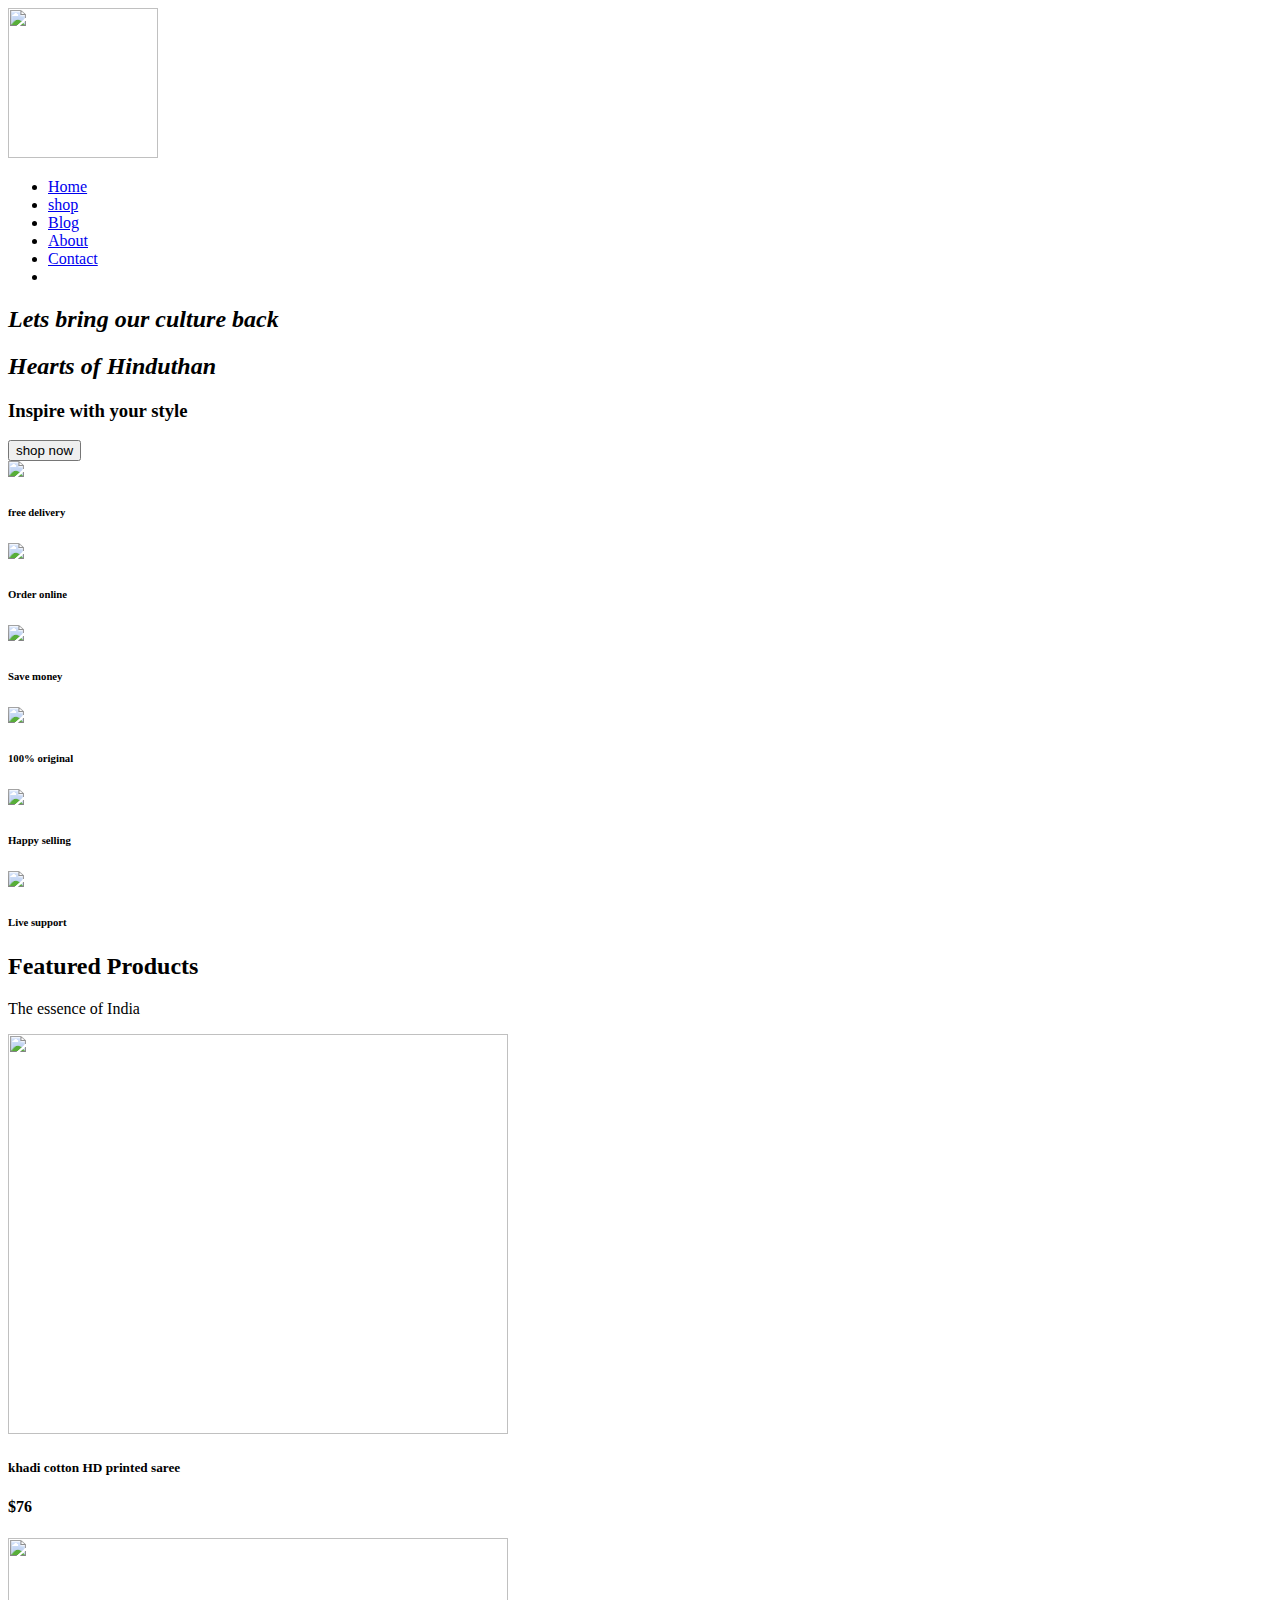
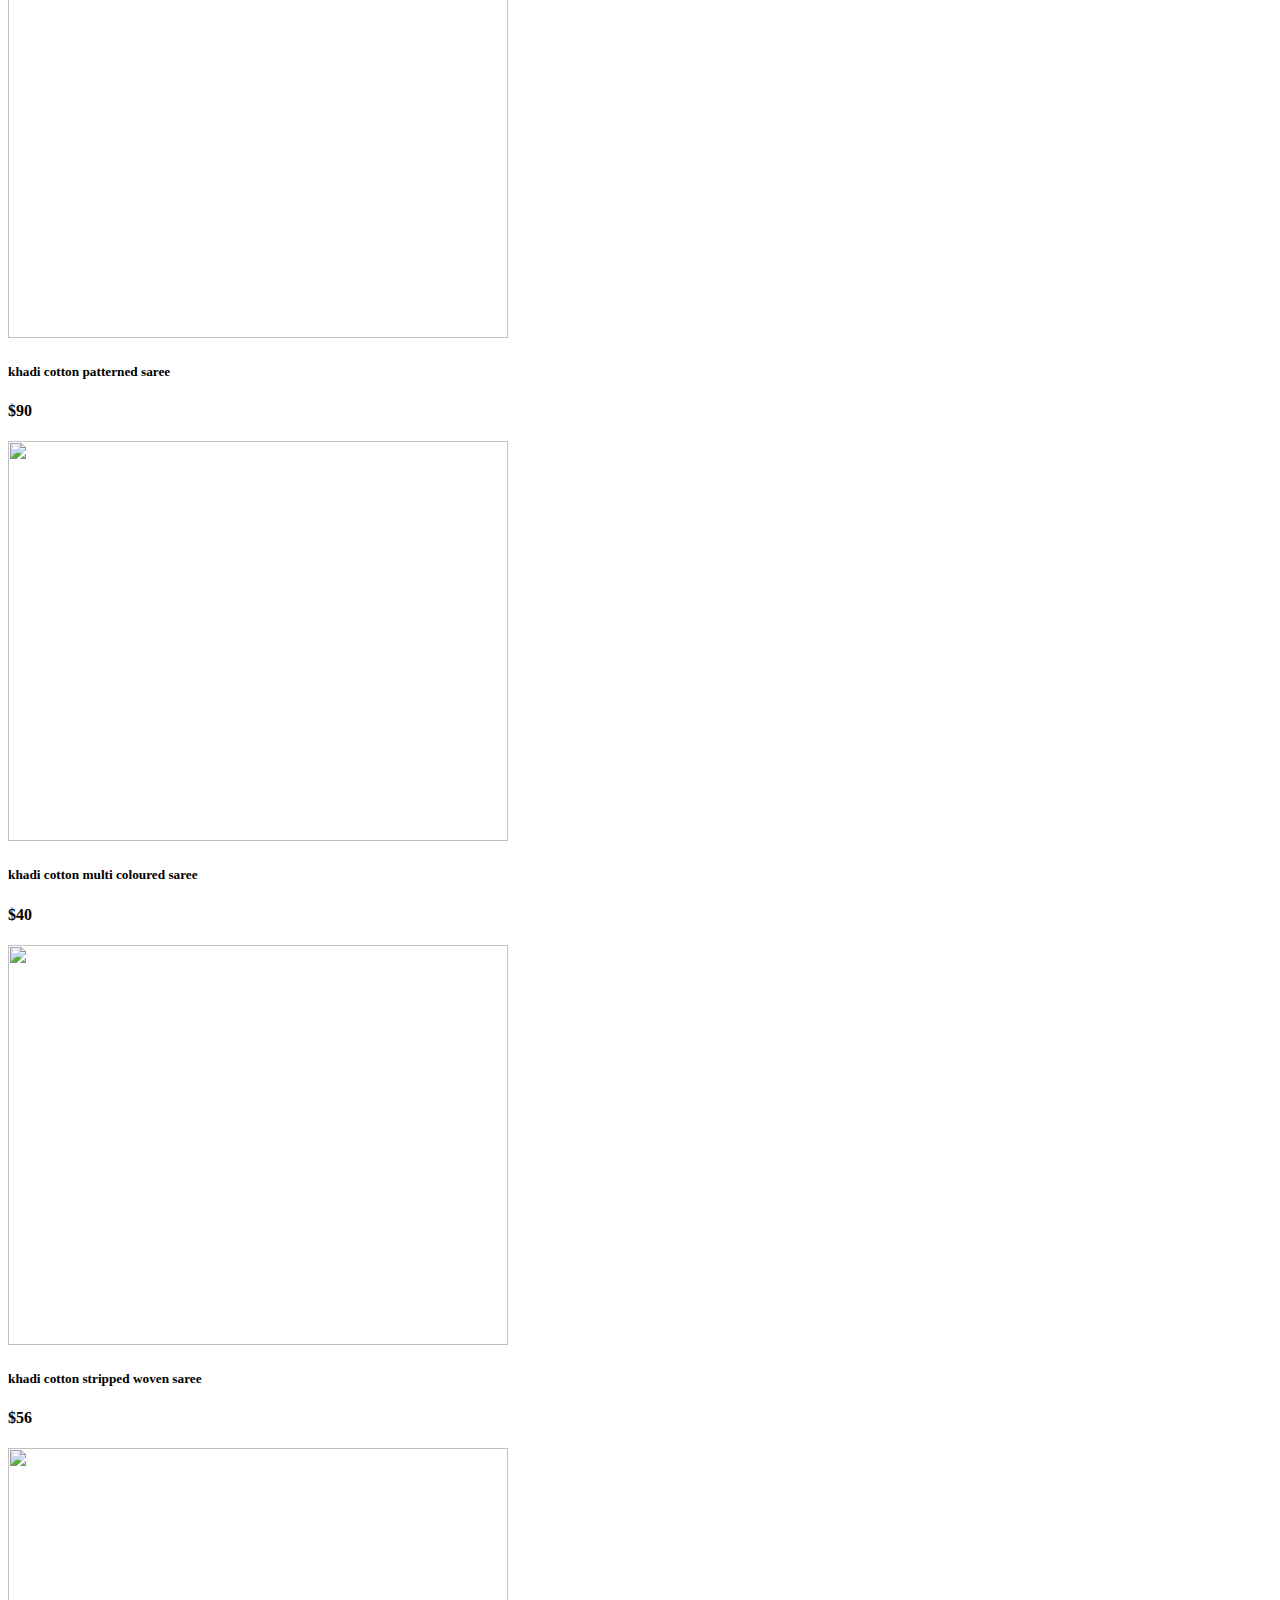
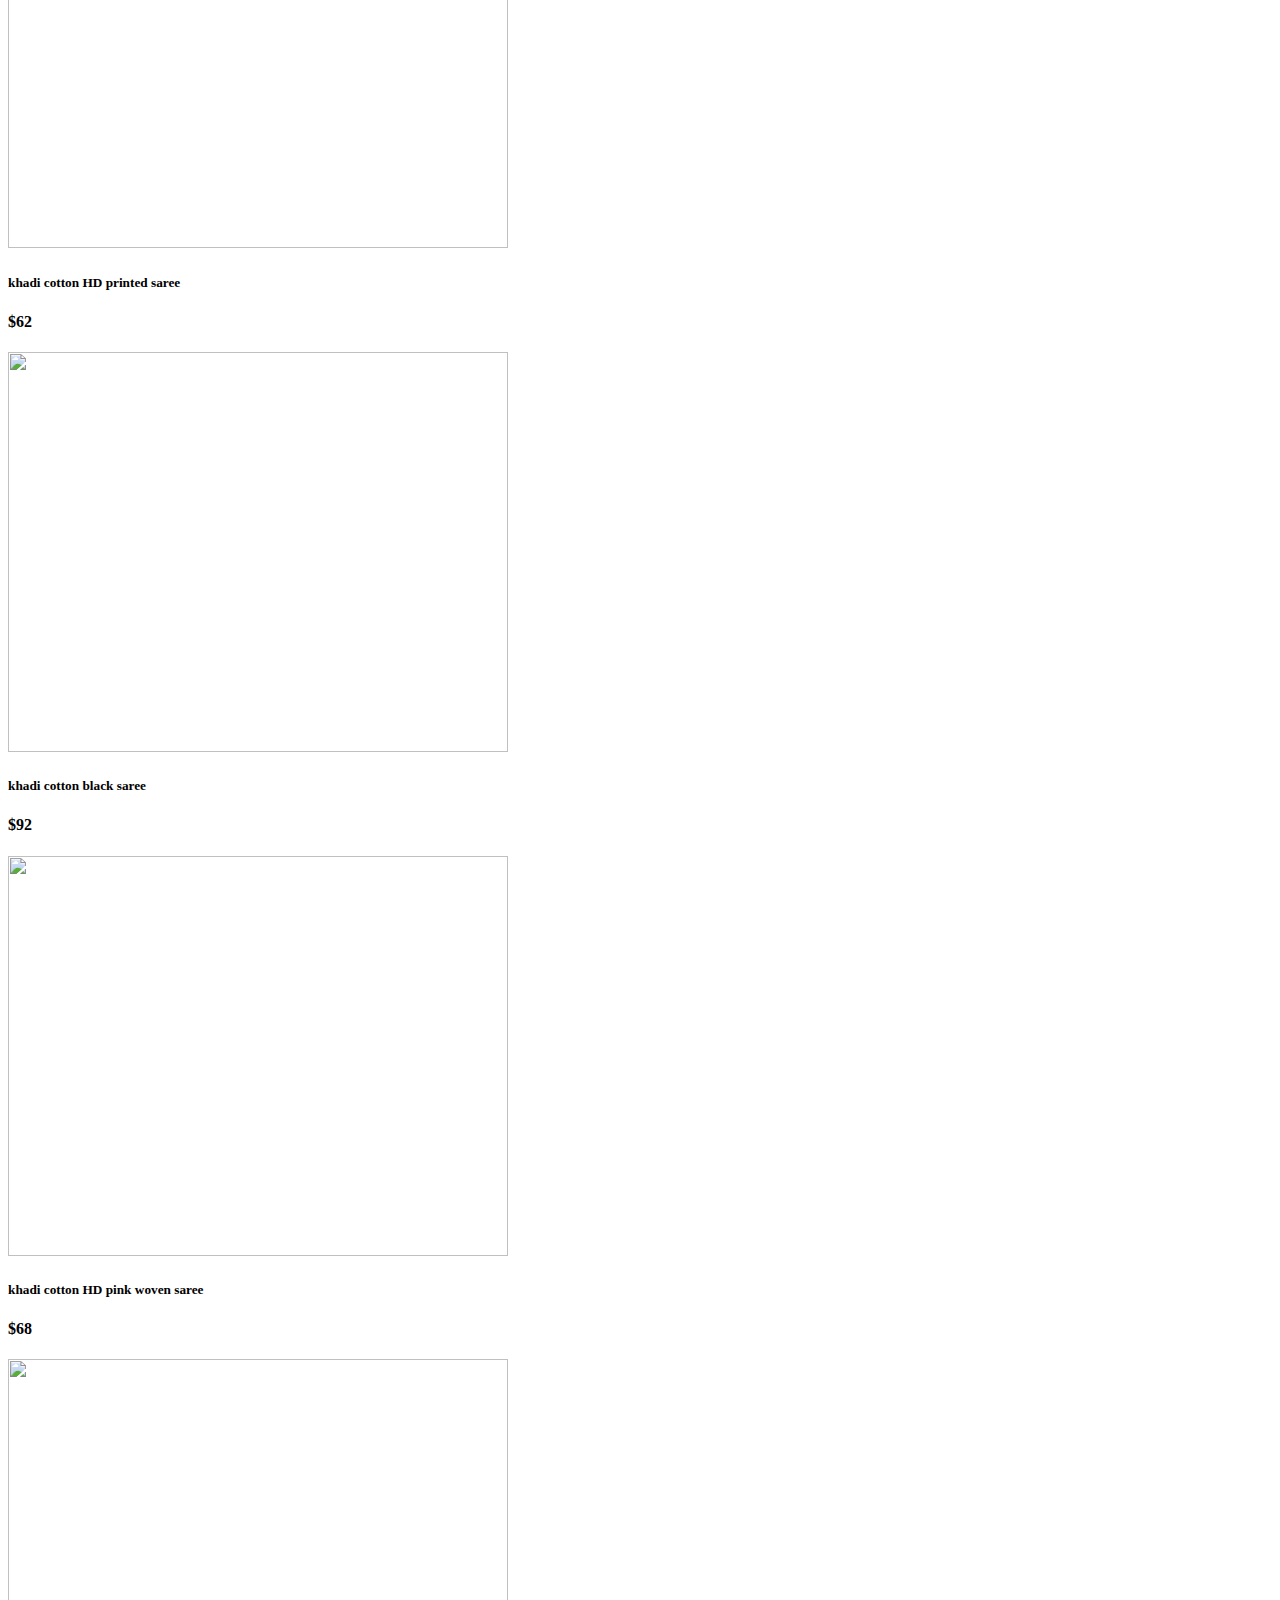
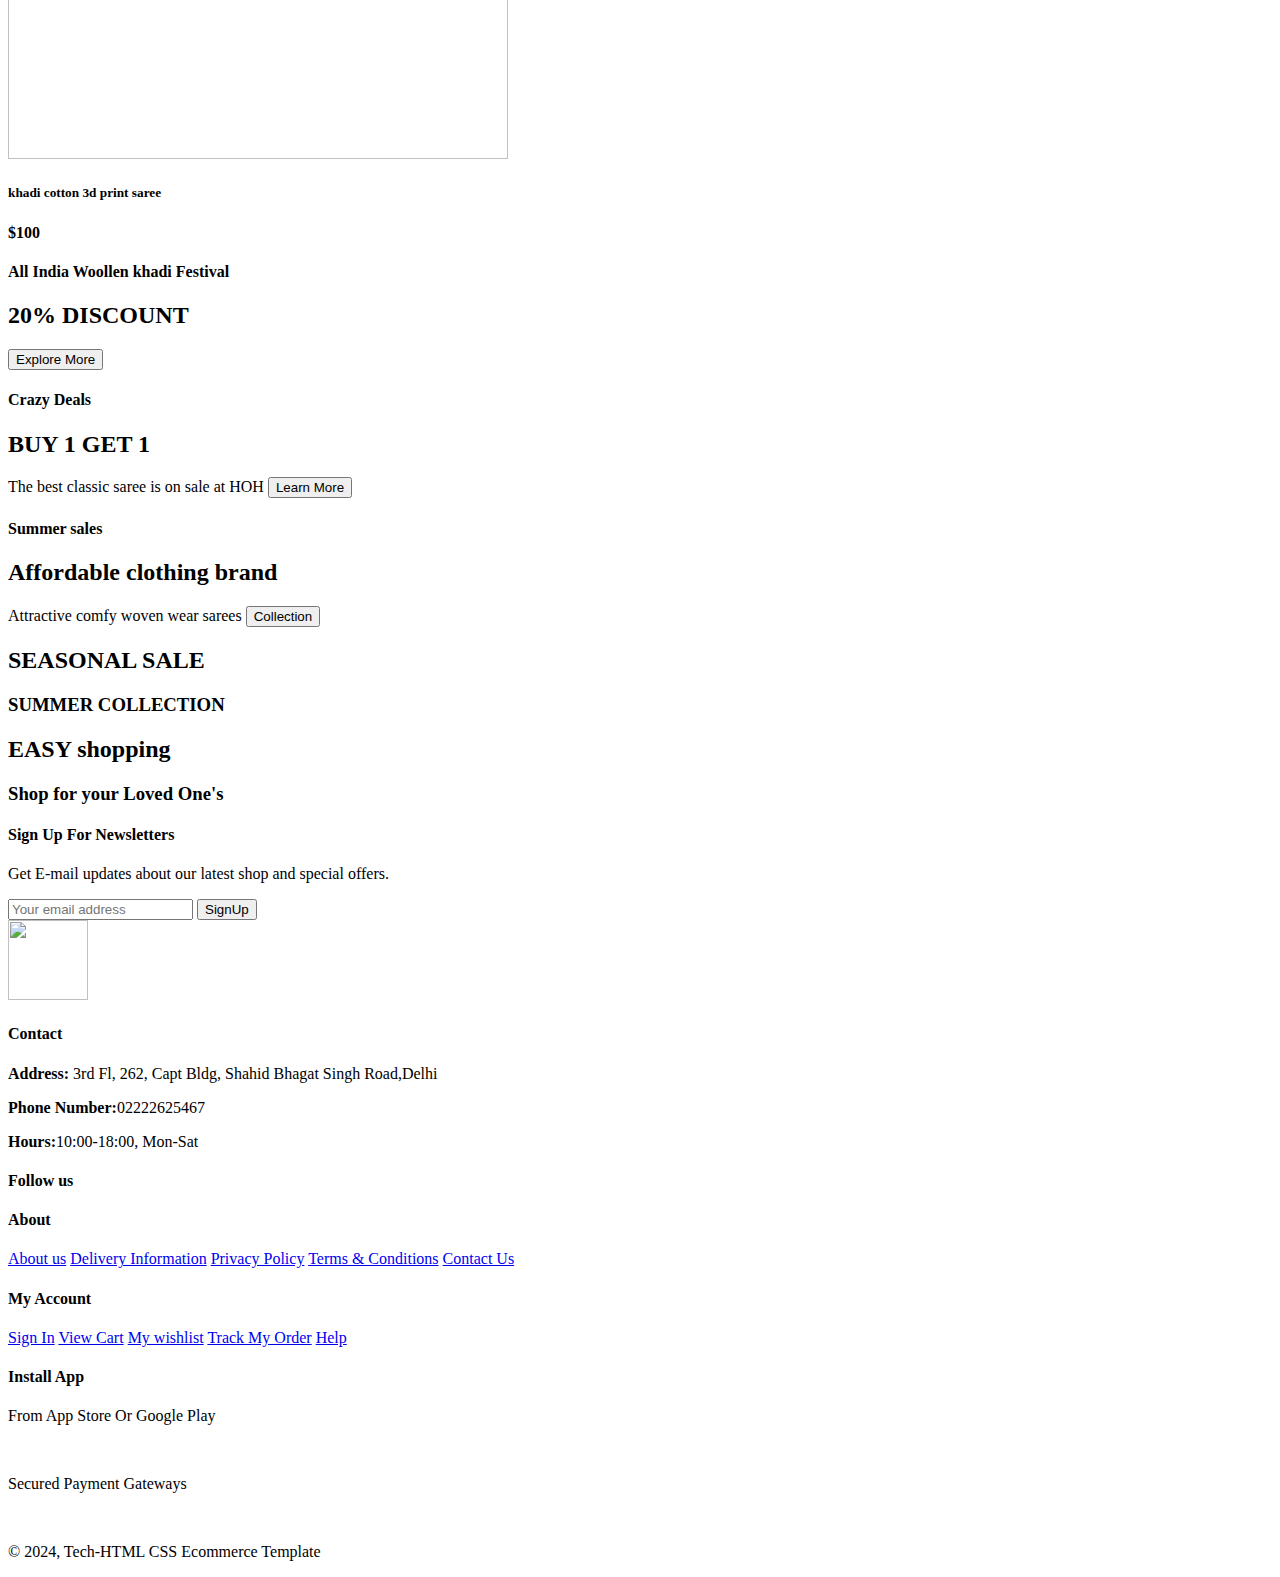
==== index.html @ 54e1f859 "Add files via upload" ====
<!DOCTYPE html>

<html lang="en">
<head>
    <meta charset="UTF-8">
    <meta name="viewport" content="width=device-width, initial-scale=1.0">
    <title>Ecommerce website</title>
    <link rel="stylesheet" href="style.css">
    


</head>
<body>
<section id="header">
    <a href="#"> <img src="img/logo.svg" class="logo" width="150"height="150" alt=""></a>
    <div>
        <ul id="navbar">
            <li><a class="active" href="index.html">Home</a></li>
            <li><a href="shop.html">shop</a></li>
            <li><a href="blog.html">Blog</a></li>
            <li><a href="about.html">About</a></li>
            <li><a href="contact.html">Contact </a></li>
            <li><a href="cart.html" ><i class="fa-solid fa-cart-shopping"></i></i></a></li>
        </ul>
        </div>
        </section>
        <section id="hero">
            <h2><i>Lets bring our culture back</i></h2>
            <h2><i>Hearts of Hinduthan</i></h2>
            <h3>Inspire with your style</h3>
            <button>shop now</button>
        </section>
        <section id="feature" class="section-p1">
        
            <div class="fe-box">
                <img src="img/feature1.png">
                <h6>free delivery</h6>
                
            </div>
            <div class="fe-box">
                <img src="img/feature2.jpeg">
                <h6>Order online</h6>
                
            </div>
            <div class="fe-box">
                <img src="img/feature3.png">
                <h6>Save money</h6>
                
            </div>
            <div class="fe-box">
                <img src="img/feature4.png">
                <h6>100% original</h6>
                
            </div>
            <div class="fe-box">
                <img src="img/feature5.png">
                <h6>Happy selling</h6>
                
            </div>
        </div>
        <div class="fe-box">
            <img src="img/feature6.png">
            <h6>Live support</h6>
            
        </div>

        
        </section>
        <section id="product1" class="section-p1">
            <h2>Featured Products</h2>
            <p>The essence of India</p>
            <div class="pro-container">
                <div class="pro">
                    <img src="img/product1.png" width="500" height="400" alt="">
                    <div class="des">
                    <h5>khadi cotton HD printed saree</h5>
                    <div class="star">
                        <i class="fa-solid fa-star"></i>
                        <i class="fa-solid fa-star"></i>
                        <i class="fa-solid fa-star"></i>
                        <i class="fa-solid fa-star"></i>
                        <i class="fa-solid fa-star"></i>
                    </div>
                    <h4>$76</h4>
                    <div class="cart">
                     <a href="#"><i class="fa-solid fa-cart-shopping "></i></a>
                     </div>
                     </div>
                    
                    

                </div>
                <div class="pro">
                    <img src="img/product2.png" width="500" height="400" alt="">
                    <div class="des">
                    <h5>khadi cotton patterned saree</h5>
                    <div class="star">
                        <i class="fa-solid fa-star"></i>
                        <i class="fa-solid fa-star"></i>
                        <i class="fa-solid fa-star"></i>
                        <i class="fa-solid fa-star"></i>
                        <i class="fa-solid fa-star"></i>
                    </div>
                    <h4>$90</h4>
                    <div class="cart">
                     <a href="#"><i class="fa-solid fa-cart-shopping "></i></a>
                     </div>
                     </div>
                    
                    

                </div>
                <div class="pro">
                    <img src="img/product3.png" width="500" height="400" alt="">
                    <div class="des">
                    <h5>khadi cotton multi coloured saree</h5>
                    <div class="star">
                        <i class="fa-solid fa-star"></i>
                        <i class="fa-solid fa-star"></i>
                        <i class="fa-solid fa-star"></i>
                        <i class="fa-solid fa-star"></i>
                        <i class="fa-solid fa-star"></i>
                    </div>
                    <h4>$40</h4>
                    <div class="cart">
                     <a href="#"><i class="fa-solid fa-cart-shopping "></i></a>
                     </div>
                     </div>
                    
                    

                </div>
                <div class="pro">
                    <img src="img/product4.png" width="500" height="400" alt="">
                    <div class="des">
                    <h5>khadi cotton stripped woven saree</h5>
                    <div class="star">
                        <i class="fa-solid fa-star"></i>
                        <i class="fa-solid fa-star"></i>
                        <i class="fa-solid fa-star"></i>
                        <i class="fa-solid fa-star"></i>
                        <i class="fa-solid fa-star"></i>
                    </div>
                    <h4>$56</h4>
                    <div class="cart">
                     <a href="#"><i class="fa-solid fa-cart-shopping "></i></a>
                     </div>
                     </div>
                    
                    

                </div>
                <div class="pro">
                    <img src="img/product5.png" width="500" height="400" alt="">
                    <div class="des">
                    <h5>khadi cotton HD printed saree</h5>
                    <div class="star">
                        <i class="fa-solid fa-star"></i>
                        <i class="fa-solid fa-star"></i>
                        <i class="fa-solid fa-star"></i>
                        <i class="fa-solid fa-star"></i>
                        <i class="fa-solid fa-star"></i>
                    </div>
                    <h4>$62</h4>
                    <div class="cart">
                     <a href="#"><i class="fa-solid fa-cart-shopping "></i></a>
                     </div>
                     </div>
                    
                    

                </div>
                <div class="pro">
                    <img src="img/product6.png" width="500" height="400" alt="">
                    <div class="des">
                    <h5>khadi cotton black saree</h5>
                    <div class="star">
                        <i class="fa-solid fa-star"></i>
                        <i class="fa-solid fa-star"></i>
                        <i class="fa-solid fa-star"></i>
                        <i class="fa-solid fa-star"></i>
                        <i class="fa-solid fa-star"></i>
                    </div>
                    <h4>$92</h4>
                    <div class="cart">
                     <a href="#"><i class="fa-solid fa-cart-shopping "></i></a>
                     </div>
                     </div>
                    
                    

                </div>
                <div class="pro">
                    <img src="img/product7.png" width="500" height="400" alt="">
                    <div class="des">
                    <h5>khadi cotton HD pink woven saree</h5>
                    <div class="star">
                        <i class="fa-solid fa-star"></i>
                        <i class="fa-solid fa-star"></i>
                        <i class="fa-solid fa-star"></i>
                        <i class="fa-solid fa-star"></i>
                        <i class="fa-solid fa-star"></i>
                    </div>
                    <h4>$68</h4>
                    <div class="cart">
                     <a href="#"><i class="fa-solid fa-cart-shopping "></i></a>
                     </div>
                     </div>
                    
                    

                </div>
                <div class="pro">
                    <img src="img/product8.png" width="500" height="400" alt="">
                    <div class="des">
                    <h5>khadi cotton 3d print saree</h5>
                    <div class="star">
                        <i class="fa-solid fa-star"></i>
                        <i class="fa-solid fa-star"></i>
                        <i class="fa-solid fa-star"></i>
                        <i class="fa-solid fa-star"></i>
                        <i class="fa-solid fa-star"></i>
                    </div>
                    <h4>$100</h4>
                    <div class="cart">
                     <a href="#"><i class="fa-solid fa-cart-shopping "></i></a>
                     </div>
                     </div>
                    </div>

            </div>

        </section>
<section id="banner" class="section-m1">
    <h4>All India Woollen khadi Festival</h4>
    <h2>20% DISCOUNT</h2>
    <button class="normal">Explore More</button>
</section>
<section id="sm-banner" class="section-p1">
    <div class="banner-box">
        <h4>Crazy Deals</h4>
        <h2>BUY 1 GET 1</h2>
        <span>The best classic saree is on sale at HOH</span>
        <button class="white">Learn More</button>
        </div>

    <div class="banner-box1">
        <h4>Summer sales</h4>
        <h2>Affordable clothing brand</h2>
        <span>Attractive comfy woven wear sarees</span>
        <button class="white">Collection</button>

    </div>
    </section>
    <section id="banner3">
        <div class="banner-box banner-box2">
            <h2>SEASONAL SALE</h2>
            <h3>SUMMER COLLECTION</h3>
        </div>
        <div class="banner-box banner-box3">
            <h2> EASY shopping</h2>
            <h3>Shop for your Loved One's</h3>
        </div>
        <div class="banner-box banner-box4">
        </div>
        </section>

        <section id="newsletter" class="section-p1" class="section-m1">
            <div class="newstext">
                <h4>Sign Up For Newsletters</h4>
                <p> Get E-mail updates about our latest shop and <span>special offers.</span></p>
            </div>
            <div class="form">
                <input type="text" name="Your email address" placeholder="Your email address">
                <button class="normal">SignUp</button>
    
            </div>
        </section>
    <footer class="section-p1">
        <div class="col">
            <img  class="logo" src="img/logo.svg" width="80" height="80">
            <h4>Contact</h4>
            <p><strong>Address:</strong> 3rd Fl, 262, Capt Bldg, Shahid Bhagat Singh Road,Delhi</p>
            <p><strong>Phone Number:</strong>02222625467</p>
            <p><strong>Hours:</strong>10:00-18:00, Mon-Sat</p>
            <div class="follow">
                <h4>Follow us</h4>
                <div class="icon">
                    <i class="fab fa-facebook-f"></i>
                    <i class="fab fa-twitter"></i>
                    <i class="fab fa-instagram"></i>
                    <i class="fab fa-pinterest-p"></i>
                    <i class="fab fa-youtube"></i>

                </div>

            </div>
        </div>
        <div class="col col1">
            <h4>About</h4>
            <a href="#">About us</a>
            <a href="#">Delivery Information</a>
            <a href="#">Privacy Policy</a>
            <a href="#">Terms & Conditions</a>
            <a href="#">Contact Us</a>




        </div>
        <div class="col col2">
            <h4>My Account</h4>
            <a href="#">Sign In</a>
            <a href="#">View Cart</a>
            <a href="#">My wishlist</a>
            <a href="#">Track My Order</a>
            <a href="#">Help</a>




        </div>
        <div class="col install">
            <h4>Install App</h4>
            <p>From App Store Or Google Play</p>
            <div class="row">
                <img src="img/app.jpg" alt="">
                <img src="img/play.jpg" alt="">
                


            </div>
            <p>Secured Payment Gateways</p>
            <img src="img/pay.png" alt="">
        </div>
        <div class="copyright">
        <p> &copy; 2024, Tech-HTML CSS Ecommerce Template </p>
        </div>

    </footer>


                        
        
    <script src="javascript.js"></script>
    <script src="https://kit.fontawesome.com/f4850f8c7b.js" crossorigin="anonymous"></script>

    
</body>
</html>
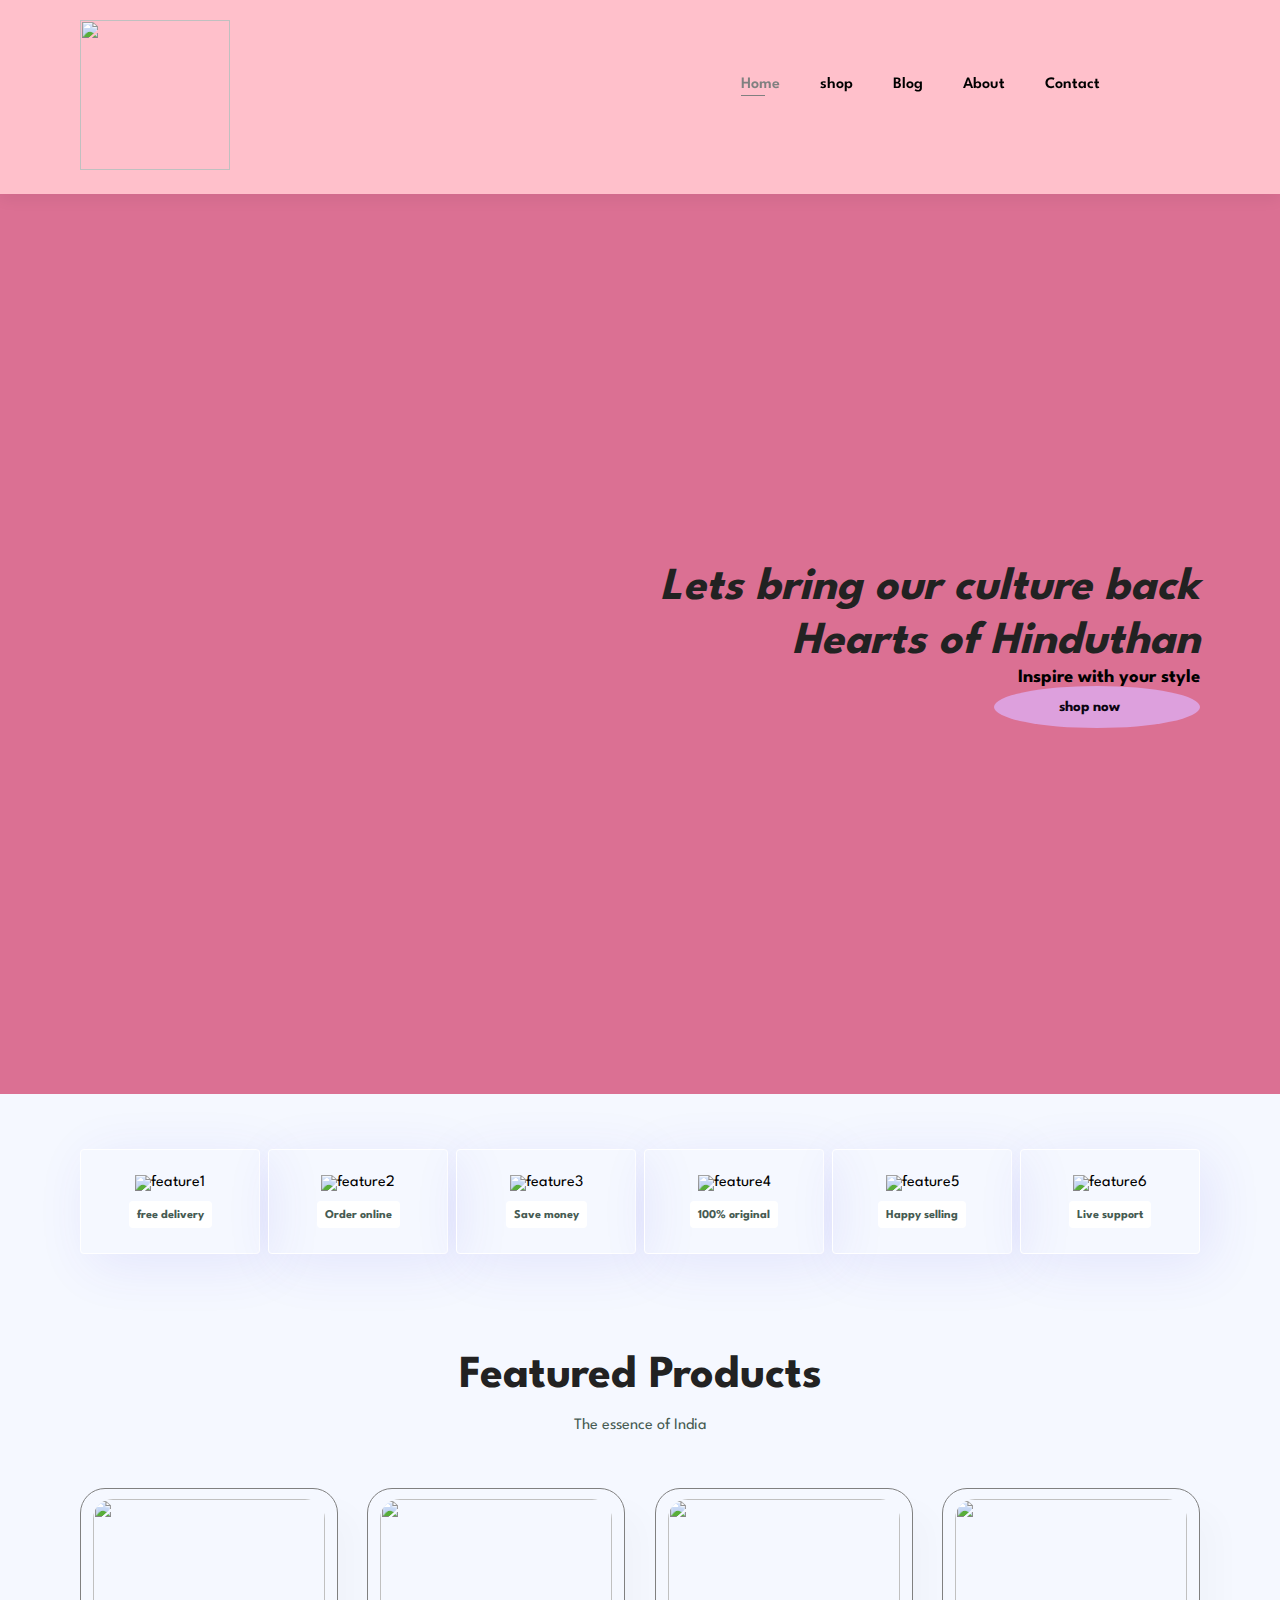
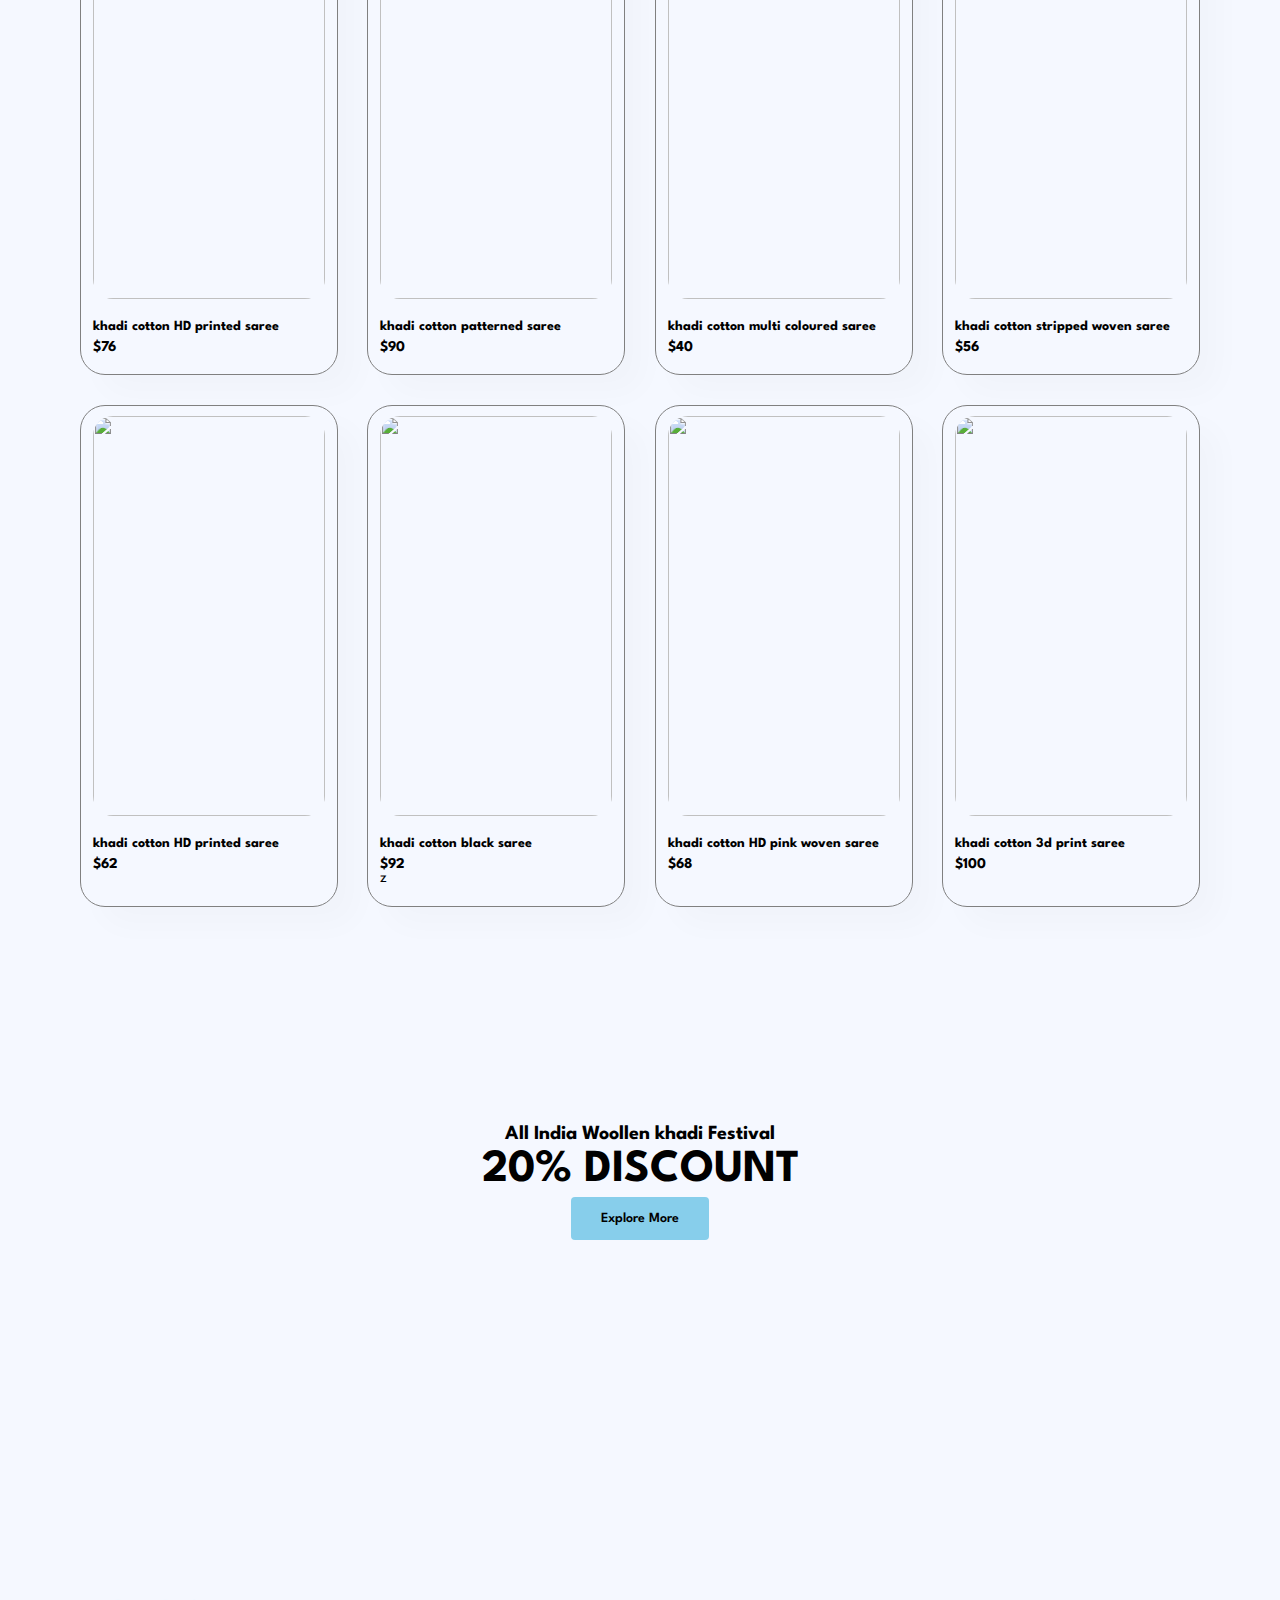
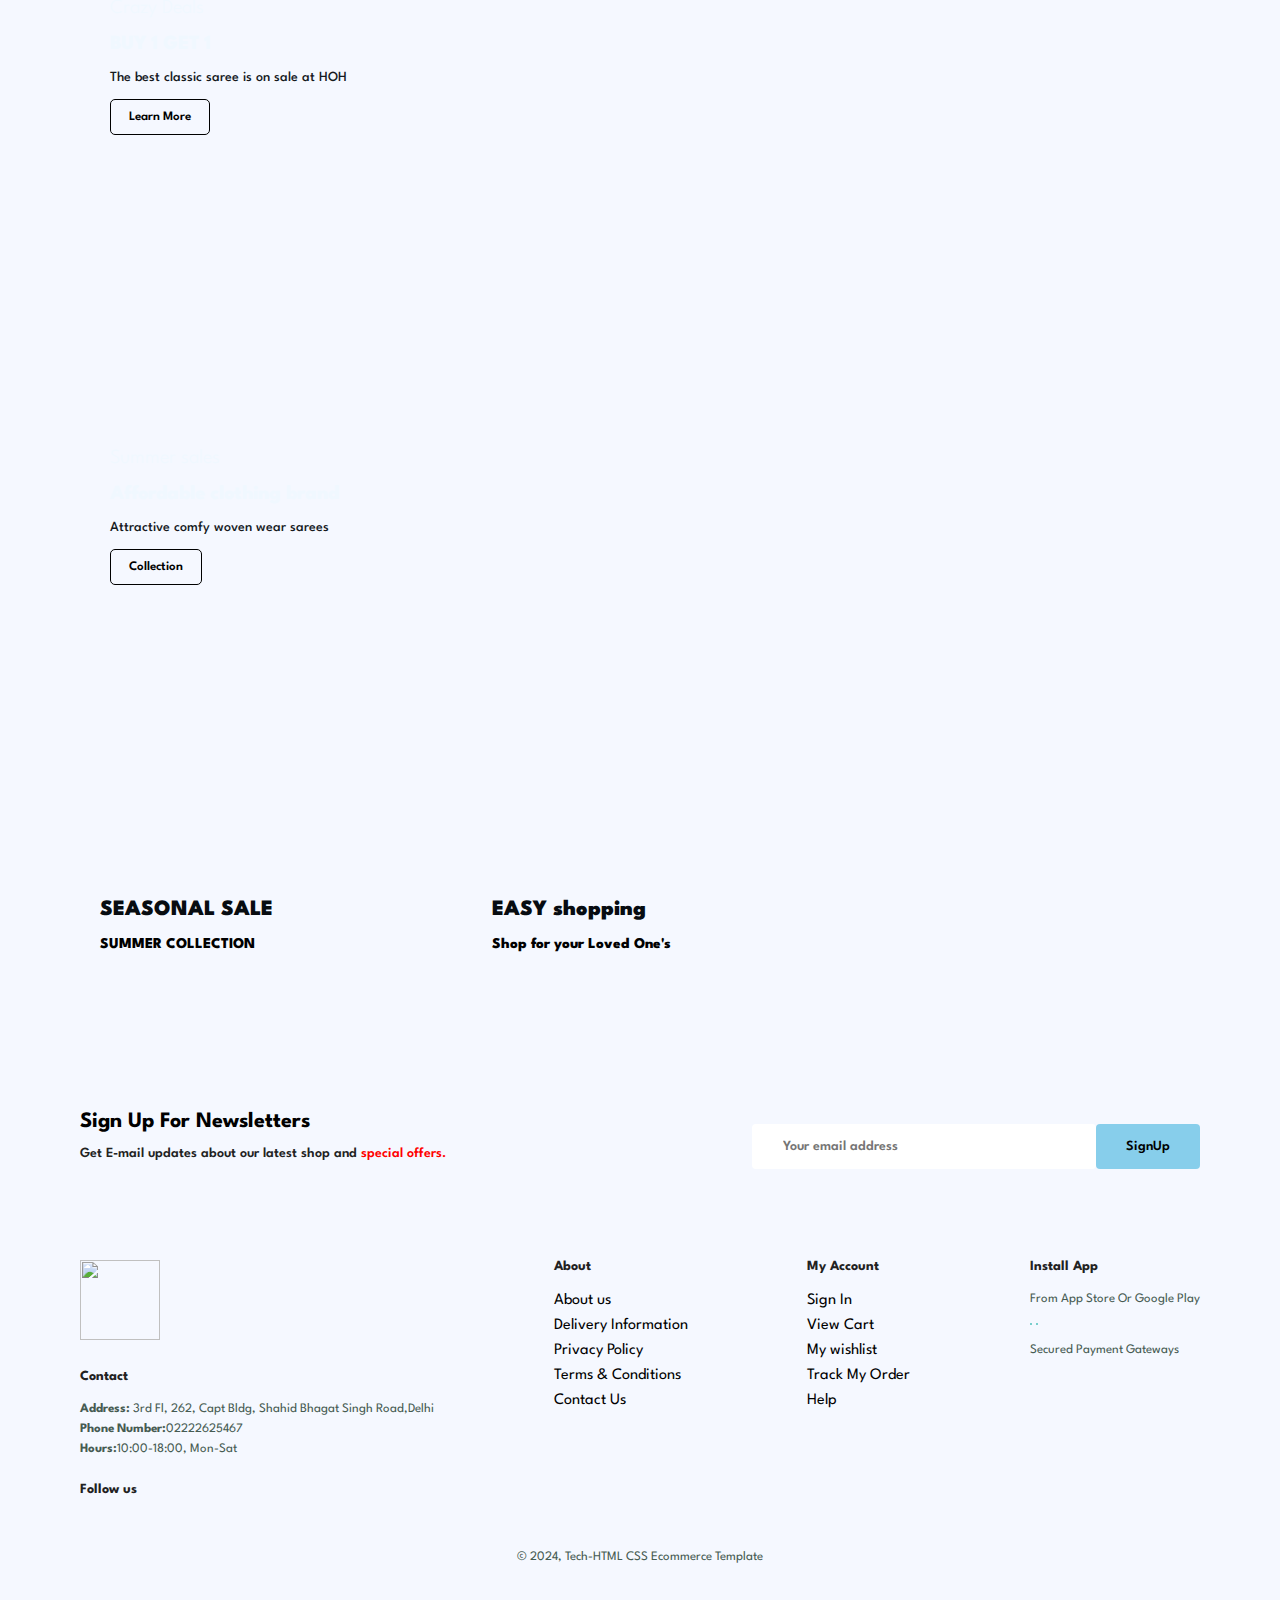
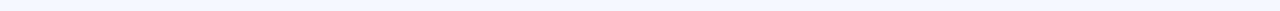
==== commit a56846be: "Add files via upload" ====
--- a/index.html
+++ b/index.html
@@ -15,12 +15,14 @@
     <a href="#"> <img src="img/logo.svg" class="logo" width="150"height="150" alt=""></a>
     <div>
         <ul id="navbar">
+            
             <li><a class="active" href="index.html">Home</a></li>
             <li><a href="shop.html">shop</a></li>
             <li><a href="blog.html">Blog</a></li>
             <li><a href="about.html">About</a></li>
             <li><a href="contact.html">Contact </a></li>
-            <li><a href="cart.html" ><i class="fa-solid fa-cart-shopping"></i></i></a></li>
+            <li><a href="cart.html" ><i class="fa-solid fa-cart-shopping"></i></a></li>
+            <li><a href="search.html"><i class="fa-solid fa-magnifying-glass"></i></a></li>
         </ul>
         </div>
         </section>
@@ -28,38 +30,38 @@
             <h2><i>Lets bring our culture back</i></h2>
             <h2><i>Hearts of Hinduthan</i></h2>
             <h3>Inspire with your style</h3>
-            <button>shop now</button>
+            <button onclick="window.location.href='shop.html';">shop now</button>
         </section>
         <section id="feature" class="section-p1">
         
             <div class="fe-box">
-                <img src="img/feature1.png">
+                <img src="img/feature1.png" alt="feature1">
                 <h6>free delivery</h6>
                 
             </div>
             <div class="fe-box">
-                <img src="img/feature2.jpeg">
+                <img src="img/feature2.jpeg" alt="feature2">
                 <h6>Order online</h6>
                 
             </div>
             <div class="fe-box">
-                <img src="img/feature3.png">
+                <img src="img/feature3.png" alt="feature3">
                 <h6>Save money</h6>
                 
             </div>
+            <div class="fe-box"> 
+                <img src="img/feature4.png" alt="feature4">
+                <h6>100% original</h6>
+                
+            </div>
             <div class="fe-box">
-                <img src="img/feature4.png">
-                <h6>100% original</h6>
-                
-            </div>
-            <div class="fe-box">
-                <img src="img/feature5.png">
+                <img src="img/feature5.png" alt="feature5">
                 <h6>Happy selling</h6>
                 
             </div>
         </div>
         <div class="fe-box">
-            <img src="img/feature6.png">
+            <img src="img/feature6.png" alt="feature6">
             <h6>Live support</h6>
             
         </div>
@@ -69,7 +71,7 @@
         <section id="product1" class="section-p1">
             <h2>Featured Products</h2>
             <p>The essence of India</p>
-            <div class="pro-container">
+            <div class="pro-container" onclick="window.location.href='s.product.html';">
                 <div class="pro">
                     <img src="img/product1.png" width="500" height="400" alt="">
                     <div class="des">
@@ -83,7 +85,7 @@
                     </div>
                     <h4>$76</h4>
                     <div class="cart">
-                     <a href="#"><i class="fa-solid fa-cart-shopping "></i></a>
+                     <a href="#" onclick="window.location.href='s.product.html';"><i class="fa-solid fa-cart-shopping "></i></a>
                      </div>
                      </div>
                     
@@ -182,8 +184,8 @@
                         <i class="fa-solid fa-star"></i>
                     </div>
                     <h4>$92</h4>
-                    <div class="cart">
-                     <a href="#"><i class="fa-solid fa-cart-shopping "></i></a>
+           z         <div class="cart">
+                     <a href="cart.html"><i class="fa-solid fa-cart-shopping "></i></a>
                      </div>
                      </div>
                     
@@ -203,7 +205,7 @@
                     </div>
                     <h4>$68</h4>
                     <div class="cart">
-                     <a href="#"><i class="fa-solid fa-cart-shopping "></i></a>
+                     <a href="cart.html"><i class="fa-solid fa-cart-shopping "></i></a>
                      </div>
                      </div>
                     
@@ -278,7 +280,7 @@
         </section>
     <footer class="section-p1">
         <div class="col">
-            <img  class="logo" src="img/logo.svg" width="80" height="80">
+            <img class="logo" src="img/logo.svg" width="80" height="80" alt="">
             <h4>Contact</h4>
             <p><strong>Address:</strong> 3rd Fl, 262, Capt Bldg, Shahid Bhagat Singh Road,Delhi</p>
             <p><strong>Phone Number:</strong>02222625467</p>
--- a/style.css
+++ b/style.css
@@ -0,0 +1,1062 @@
+@import url("https://fonts.googleapis.com/css2?family=Spartan:wght@100;200;300;400;500;600;700;800;900&display=swap");
+* {
+  margin: 0;
+  padding: 0;
+  box-sizing: border-box;
+  font-family: "Spartan", sans-serif;
+}
+
+html {
+  scroll-behavior: smooth;
+}
+
+/* Global Styles */
+
+h1 {
+  font-size: 50px;
+  line-height: 64px;
+  color: #222;
+}
+
+h2 {
+  font-size: 46px;
+  line-height: 54px;
+  color: #222;
+}
+
+h4 {
+  font-size: 20px;
+  color: #222;
+}
+
+h6 {
+  font-weight: 700;
+  font-size: 12px;
+}
+
+p {
+  font-size: 16px;
+  color: #465b52;
+  margin: 15px 0 20px 0;
+}
+
+.section-p1 {
+  padding: 40px 80px;
+}
+
+.section-m1 {
+  margin: 40px 0;
+}
+button.normal{
+  font-size: 14px;
+  font-weight: 600;
+  padding: 15px 30px;
+  color: black;
+  background-color: skyblue;
+  border: none;
+  border-radius: 4px;
+  cursor: pointer;
+  outline: none;
+  transition: 0.2s;
+
+}
+button.normal:hover{
+    background-color: rebeccapurple;
+    color: pink;
+
+}
+button.white{
+  font-size: 13px;
+  font-weight: 600;
+  padding: 11px 18px;
+  color: black;
+  background-color: transparent;
+  cursor: pointer;
+  border: 1px solid black;
+  outline: none;
+  transition: 0.2s;
+
+}
+
+body {
+  width: 100%;
+}
+#header{
+    display: flex;
+    align-items: center;
+    justify-content: space-between;
+    padding: 20px 80px;
+    background-color: pink;
+    box-shadow: 0 5px 15px rgba(0, 0, 0, 0.06);
+    z-index: 999;
+    position: sticky;
+    top: 0;
+    left: 0;
+    background-size: cover;
+    flex-wrap: wrap;
+    
+
+
+
+}
+#navbar{
+    display: flex;
+    align-items: center;
+    justify-content: center;
+}
+#navbar li{
+    list-style: none;
+    padding: 0 20px;
+    position: relative;
+}
+#navbar li a{
+    text-decoration: none;
+    font-size: 16px;
+    font-weight: 600;
+    color: black;
+    transition: 0.3s ease;
+
+}
+#navbar li a:hover,
+#navbar li a.active{
+    color: grey;
+
+}
+#navbar li a.active::after,
+#navbar li a:hover::after {
+    content:"";
+    width: 30%;
+    height: 1px;
+    background: grey;
+    position: absolute;
+    bottom: -4px;
+    left: 20px;
+
+
+}
+
+#hero{
+    background-image: url(img/image.png);
+    height: 100vh;
+    width: 100%;
+    background-position: top 25% right 0;
+    background-size: cover;
+    padding: 0 80px;
+    display: flex;
+    flex-direction: column;
+    align-items: flex-start;
+    justify-content: center;
+    background-color: palevioletred;
+    align-items: end;
+    flex-wrap: wrap;
+
+}
+#hero button{
+  background-color: plum;
+    color: rgb(11, 4, 18);
+    border-radius: 50%;
+    padding: 14px 80px 14px 65px;
+    background-repeat: no-repeat;
+    cursor: pointer;
+    font-weight: 700;
+    font-size: 15px;
+    
+    flex-wrap: wrap;
+
+}
+#hero button:hover{
+  background-color: rebeccapurple;
+  color: pink;
+
+}
+#feature{
+  display: flex;
+  align-items: center;
+  justify-content: space-between;
+  flex-wrap: wrap;
+}
+#feature .fe-box{
+    width: 180px;
+    text-align: center;
+    padding: 25px 15px;
+    box-shadow: 10px 10px 54px rgba(70, 62, 221, 0.1);
+    border: 1px solid white;
+    border-radius: 4px;
+    margin: 15px 0;
+    
+}
+#feature .fe-box:hover{
+    box-shadow: 10px 10px 54px rgba(70, 62, 221, 0.1);
+    color: #222;
+    background-color: aliceblue;
+}
+#feature .fe-box img{
+    width: 100%;
+    margin-bottom:10px ;
+
+}
+#feature .fe-box h6{
+    display: inline-block;
+    padding: 9px 8px 6px 8px;
+    line-height: 1;
+    border-radius: 4px;
+    color: #465b52;
+    background-color: white;
+}
+#product1{
+  text-align: center;
+}
+#product1 .pro-container{
+  display:flex;
+  justify-content: space-between;
+  padding-top: 20px;
+  flex-wrap: wrap;
+}
+#product1 .pro{
+  width: 23%;
+  min-width: 250px;
+  padding: 10px 12px;
+  border: 1px solid grey;
+  border-radius: 25px;
+  cursor: pointer;
+  box-shadow: 20px 20px 30px rgba(0, 0, 0, 0.02);
+  margin: 15px 0;
+  transition: 0.2s ease;
+  position: relative;
+}
+#product1 .pro:hover{
+  box-shadow: 20px 20px 30px rgba(0, 0, 0, 0.02);
+  background-color: pink;
+  border-color: aqua;
+}
+#product1 .pro img{
+  width: 100%;
+  border-radius: 20px;
+
+}
+#product1 .pro .des{
+  text-align: start;
+  padding: 10px 0;
+}
+#product1 .pro .des h5{
+  padding-top: 7px;
+  color: black;
+  font-size: 14px;
+
+}
+#product1 .pro .des .star{
+  font-size: 12px;
+  color: rgb(243, 181, 25);
+}
+#product1 .pro .des h4{
+  padding-top: 7px;
+  font-size: 15px;
+  font-weight: 700;
+  color:black;
+
+}
+#product1 .pro .des .cart{
+  width: 40px;
+  height: 40px;
+  line-height: 40px;
+
+  font-weight: 500;
+  color: rgb(163, 219, 216);
+  position: absolute;
+  bottom: 20px;
+  right: 10px;
+}
+#banner{
+  display: flex;
+  flex-direction: column;
+  justify-content: center;
+  align-items: center;
+  text-align: center;
+  background-image: url(img/banner1.png);
+  width: 100%;
+  height: 40vh;
+  background-size: cover;
+  background-position: center;
+
+
+
+}
+#banner h4{
+  color: black;
+}
+#banner h2{
+  color: black;
+}
+#banner button:hover{
+  background-color: #465b52;
+  color: aqua;
+}
+#sm-banner{
+  display: flex;
+  justify-content: space-between;
+  flex-wrap: wrap;
+}
+#sm-banner .banner-box{
+  display: flex;
+  flex-direction: column;
+  justify-content: center;
+  align-items: flex-start;
+  background-image: url(img/sm-banner1.png);
+  width: 580px;
+  height: 50vh;
+  background-size: cover;
+  background-position: center;
+  padding: 30px;
+  flex-wrap: wrap;
+
+
+}
+#sm-banner .banner-box1{
+  background-image: url(img/sm-banner2.png);
+  display: flex;
+  flex-direction: column;
+  justify-content: center;
+  align-items: flex-start;
+  min-width: 580px;
+  height: 50vh;
+  background-size: cover;
+  background-position: center;
+  padding: 30px;
+  flex-wrap: wrap;
+
+}
+#sm-banner h4{
+  color: aliceblue;
+  font-size: 20px;
+  font-weight: 300;
+
+}
+#sm-banner h2{
+  color: aliceblue;
+  font-size: 20px;
+  font-weight: 800;
+}
+#sm-banner span{
+  color: rgb(21, 26, 30);
+  font-size: 14px;
+  font-weight: 500;
+  padding-bottom: 15px;
+}
+#sm-banner button:hover{
+  background-color: rebeccapurple;
+  color: pink;
+
+}
+#banner3{
+  display: flex;
+  justify-content: space-between ;
+  flex-wrap: wrap;
+  padding: 0 80px;
+}
+#banner3 .banner-box{
+  background-image: url(img/banner3.png);
+  display: flex;
+  flex-direction: column;
+  justify-content: center;
+  align-items: flex-start;
+  min-width: 30%;
+  height: 30vh;
+  background-size: cover;
+  background-position: center;
+  padding: 20px;
+  margin-bottom: 20px;
+  flex-wrap: wrap;
+
+}
+#banner3 .banner-box3{
+  background-image: url(img/banner4.png);
+  border: #222;
+  background-size: cover;
+  flex-wrap: wrap;
+  
+
+}
+#banner3 .banner-box4{
+  background-image: url(img/banner5.png);
+  border: #222;
+  background-size: cover;
+  flex-wrap: wrap;
+}
+
+#banner3 h2{
+  color: rgb(7, 12, 17);
+  font-weight: 900;
+  font-size: 22px;
+
+}
+#banner3 h3{
+  color: black;
+  font-weight: 800;
+  font-size: 15px;
+
+}
+#newsletter{
+  display: flex;
+  justify-content: space-between;
+  align-items: center;
+  flex-wrap: wrap;
+  background-image: url(img/newsletter.png);
+  background-repeat: no-repeat;
+  background-position: 20% 30%;
+  background-size: cover;
+
+}
+#newsletter h4{
+  color: black;
+  font-size: 22px;
+  font-weight: 700;
+}
+#newsletter p{
+  color: #222;
+  font-size: 14px;
+  font-weight: 600;
+}
+#newsletter p span{
+  color: red;
+}
+#newsletter .form{
+  display: flex;
+  width: 40%;
+}
+#newsletter input{
+  font-size: 14px;
+  width: 100%;
+  border: 1px solid transparent;
+  border-radius: 4px;
+  outline: none;
+  font-weight: 600;
+  padding: 15px 30px;
+  border-radius: 4px;
+}
+
+footer{
+  display:flex;
+  flex-wrap: wrap;
+  justify-content: space-between;
+
+}
+footer .col{
+  display: flex;
+  align-items: flex-start;
+  margin-bottom: 20px;
+  flex-direction: column;
+}
+footer .logo{
+  margin-bottom: 30px;
+
+}
+footer h4{
+  font-size: 14px;
+  padding-bottom: 20px;
+}
+footer p{
+  font-size: 13px;
+  margin: 0 0 8px 0;
+}
+footer a{
+  font-family: 13px;
+  text-decoration: none;
+  color: black;
+  margin-bottom: 10px;
+}
+footer .follow{
+  margin-top: 20px;
+}
+footer .follow i{
+  color: #465b52;
+  padding-right: 4px;
+  cursor: pointer;
+}
+footer .install .row img{
+  border: 1px solid lightseagreen;
+  border-radius: 6px;
+
+}
+footer .install img{
+  margin: 10px 0 15px 0;
+}
+footer .follow i:hover{
+  color: lightseagreen;
+}
+footer .col1 a:hover{
+  color: lightseagreen
+
+}
+footer .col2 a:hover{
+  color: lightseagreen;
+}
+footer .copyright{
+  width: 100%;
+  text-align: center;
+}
+  @media (max-width:799px) {
+    #navbar {
+      display: flex;
+      flex-direction: column;
+      align-items: flex-start;
+      justify-content: flex-start;
+      position: fixed;
+      top: 0;
+      right: -300px;
+      height: 100vh;
+      width: 300px;
+      background-color: white;
+      box-shadow: 0 40px 60px rgba(0, 0, 0, 0.02);
+      padding: 80px 0 0 10px;
+
+    }
+  }
+#navbar li{
+  margin-bottom: 25px;
+}
+#pageheader{
+  display: flex;
+  flex-direction: column;
+  justify-content: center;
+  align-items: center;
+  text-align: center;
+  background-image: url(img/pageholder1.png);
+  width: 100%;
+  height: 40vh;
+  background-size: cover;
+  background-position: center;
+
+
+}
+#pagination{
+  text-align: center;
+
+}
+#pagination a{
+  text-decoration: none;
+  background-color: lightseagreen;
+  padding: 14px 20px;
+  border-radius: 4px;
+  color: white;
+  font-weight: 600;
+}
+#pagination a i{
+  font-size: 16px;
+  font-weight: 600;
+
+}
+#prodetails{
+  display: flex;
+  margin-top: 20px;
+
+}
+#prodetails .single-pro-image{
+  width: 40%;
+  margin-right: 50px;
+}
+.small-img-group{
+  display: flex;
+  justify-content: space-between;
+
+
+}
+.small-img-col{
+  flex-basis: 24%;
+  cursor: pointer;
+
+}
+#prodetails .single-pro-details{
+  width: 50%;
+  padding-top: 30px;
+
+}
+#prodetails .single-pro-details h4{
+  padding: 40px 0 20px 0;
+
+}
+#prodetails .single-pro-details h2{
+  font-size: 26px;
+}
+#prodetails .single-pro-details select{
+  display: block;
+  padding: 5px 10px;
+  margin-bottom: 10px;
+  color: black;
+}
+#prodetails .single-pro-details input{
+  width: 50px;
+  height: 47px;
+  padding-left: 10px;
+  font-size: 16px;
+  margin-right: 10px;
+}
+#prodetails .single-pro-details input:focus{
+  outline: none;
+}
+#prodetails .single-pro-details button{
+  background-color: lightseagreen;
+  color: white;
+  width: 150px;
+  height: 47px;
+  padding-left: 10px;
+  font-size: 16px;
+  margin-right: 10px;
+}
+#prodetails .single-pro-details button:hover{
+  background-color: blueviolet;
+  color: aliceblue;
+}
+#prodetails .single-pro-details span{
+  line-height: 25px;
+
+}
+#blogheader{
+  display: flex;
+  flex-direction: column;
+  justify-content: center;
+  align-items: center;
+  text-align: center;
+  background-image: url(img/blogbanner1.png);
+  width: 100%;
+  height: 40vh;
+  background-size: cover;
+  background-position: center;
+}
+#blogheader p{
+  color: #222;
+}
+#blog{
+  padding: 150px 150px 0 150px;
+}
+#blog .blog-box{
+  display: flex;
+  align-items: center;
+  width: 100%;
+  position: relative;
+  padding-bottom: 90px;
+}
+#blog .blog-img{
+  width: 100%;
+  margin-right: 40px;
+}
+#blog img{
+  width: 100%;
+  height: 300px;
+  object-fit: cover;
+}
+#blog .blog-details{
+  width: 100%;
+}
+#blog .blog-details a{
+  text-decoration: none;
+  font-size: 11px;
+  color: #222;
+  font-weight: 800;
+  position: relative;
+  transition: 0.2s;
+
+}
+#blog .blog-details a::after{
+  content: "";
+  width: 50px;
+  height: 1px;
+  background-color: #222;
+  position: absolute;
+  top: 4px;
+  right: -60px;
+}
+#blog .blog-details a:hover{
+  color: #465b52;
+}
+#blog .blog-details a:hover::after{
+  background-color: #465b52;
+}
+#aboutheader{
+  display: flex;
+  flex-direction: column;
+  justify-content: center;
+  align-items: center;
+  text-align: center;
+  background-image: url(img/aboutus.png);
+  width: 100%;
+  height: 40vh;
+  background-size: cover;
+  background-position: center;
+}
+#about{
+  display: flex;
+  align-items: center;
+}
+#about img{
+  width: 50%;
+  height: auto;
+}
+#about div{
+  padding-left: 40px;
+}
+#about-app {
+  text-align: center;
+}
+#about-app .image{
+  width: 70%;
+  height: 100%;
+  align-items: center;
+  text-align: center;
+  display: flex;
+  justify-content: center;
+  margin-left: auto;
+  margin-right: auto;
+  
+
+}
+#about-app .image img{
+  width: 100%;
+  height: 100%;
+  border-radius: 20px;
+  display: flex;
+  justify-content: center;
+  margin-left: auto;
+  margin-right: auto;
+}
+#contactheader {
+  display: flex;
+  flex-direction: column;
+  justify-content: center;
+  align-items: center;
+  text-align: center;
+  background-image: url(img/feedback1.png);
+  width: 100%;
+  height: 40vh;
+  background-size: cover;
+  background-position: center;
+
+}
+#contact-details{
+  display: flex;
+  align-items: center;
+  justify-content: space-between;
+}
+#contact-details .details{
+  width: 40%;
+
+}
+#contact-details .details span{
+  font-size: 12px;
+}
+#form-details form span{
+    font-size: 12px;
+}
+#contact-details .details h2{
+  font-size: 26px;
+  line-height: 35px;
+  padding: 20px 0;
+
+}
+  
+#form-details form h2{
+  font-size: 26px;
+  line-height: 35px;
+  padding: 20px 0;
+
+}
+#contact-details .details h3{
+  font-size: 16px;
+  padding-bottom: 15px;
+
+}
+#contact-details .details li{
+  list-style: none;
+  display: flex;
+  padding: 10px 0;
+
+}
+#contact-details .details li i{
+  font-size: 14px;
+  padding-right: 22px;
+}
+#contact-details .details li p{
+  margin: 0;
+  font-size: 14px;
+}
+#contact-details .map{
+  width: 55%;
+  height: 400px;
+}
+#contact-details .map iframe{
+  width: 100%;
+  height: 100%;
+}
+#form-details form{
+  width: 65%;
+  display: flex;
+  flex-direction: column;
+  align-items: flex-start;
+}
+#form-details form input,
+#form-details form textarea{
+  width: 100%;
+  padding: 12px 15px;
+  outline: none;
+  margin-bottom: 20px;
+  border: 1px solid lightgray;
+  border-radius: 5%;
+
+}
+#cart table{
+  width: 100%;
+  border-collapse: collapse;
+  table-layout: fixed;
+  white-space: nowrap;
+
+}
+#cart table img{
+  width: 70px;
+}
+#cart table td:nth-child(1){
+  width: 100px;
+  text-align: center;
+}
+#cart table td:nth-child(2){
+  width: 150px;
+  text-align: center;
+}
+#cart table td:nth-child(3){
+  width: 250px;
+  text-align: center;
+}
+#cart table td:nth-child(4),
+#cart table td:nth-child(5),
+#cart table td:nth-child(6)
+{
+  width: 150px;
+  text-align: center;
+}
+#cart table td:nth-child(5) input{
+  width: 70px;
+  padding: 10px 5px 10px 15px;
+}
+#cart table thead{
+  border: 1px solid rgb(248, 198, 198);
+  border-left: none;
+  border-right: none;
+}
+#cart table thead td{
+  font-weight: 700;
+  text-transform: uppercase;
+  font-size: 13px;
+  padding: 18px 0;
+}
+#cart table tbody tr td{
+  padding-top: 15px;
+}
+#cart table tbody td{
+  font-size: 13px;
+}
+#cart-add{
+  display: flex;
+  flex-wrap: wrap;
+  justify-content: space-between;
+}
+#coupon{
+  width: 50%;
+  margin-bottom: 30px;
+}
+#coupon h3,
+#subtotal h3{
+  padding-bottom: 15px;
+}
+#coupon input{
+  padding: 10px 20px;
+  outline: none;
+  width: 60%;
+  margin-right: 10px;
+  border: 1px solid rgb(242, 181, 181);
+}
+#coupon button,
+#subtotal button,
+#container button{
+  background-color: darkcyan;
+  color: azure;
+}
+#subtotal{
+  width: 50%;
+  margin-bottom: 30px;
+  border: 1px solid rgb(251, 198, 198);
+  padding: 30px;
+}
+#subtotal table{
+  border-collapse: collapse;
+  width: 100%;
+  margin-bottom: 20px;
+}
+#subtotal table td{
+  width: 50%;
+  border: 1px solid rgb(251, 198, 198);
+  padding: 10px;
+  font-size: 13px;
+}
+.container{
+  max-width: 400px;
+  margin: 50px auto;
+  padding: 20px;
+  border: 1px solid #ccc;
+  border-radius: 5px;
+}
+
+input {
+  
+  width: 100%;
+  padding: 10px;
+  
+  border: 1px solid rgb(251, 198, 198);
+}
+
+button {
+  background-color: palevioletred;
+  color: black;
+  border: none;
+  padding: 10px 20px;
+  border-radius: 5px;
+  cursor: pointer;
+}
+
+button:hover {
+  background-color: #0056b3;
+}
+.container h3{
+  padding-bottom: 15px;
+
+}
+body {
+  font-family: Arial, sans-serif;
+  background-color: #f4f4f4;
+  margin: 0;
+  padding: 0;
+}
+
+#login .login-container {
+  width: 300px;
+  margin: 100px auto;
+  background-color: palevioletred;
+  padding: 20px;
+  border-radius: 5px;
+  box-shadow: 0 0 10px rgba(0, 0, 0, 0.1);
+  background-image: url(img/loginbanner.png);
+}
+
+#login .login-container h2 {
+  text-align: center;
+  margin-bottom: 20px;
+}
+
+#login .input-group {
+  margin-bottom: 15px;
+}
+
+#login .input-group label {
+  display: block;
+  margin-bottom: 5px;
+}
+
+#login .input-group input {
+  width: 100%;
+  padding: 10px;
+  border: 1px solid #ccc;
+  border-radius: 3px;
+}
+
+#login button .submit{
+  width: 100%;
+  padding: 10px;
+  background-color: pink;
+  border: none;
+  color: #fff;
+  border-radius: 3px;
+  cursor: pointer;
+}
+
+#login button:hover {
+  background-color: #0056b3;
+}
+
+body {
+  background-color: #f5f8ff;
+}
+.wrapper {
+  width: 95%;
+  margin: 0 auto;
+}
+#search-container {
+  margin: 1em 0;
+}
+#search-container input {
+  background-color: transparent;
+  width: 40%;
+  border-bottom: 2px solid #110f29;
+  padding: 1em 0.3em;
+}
+#search-container input:focus {
+  border-bottom-color: #eeeef2;
+}
+#search-container button {
+  padding: 1em 2em;
+  margin-left: 1em;
+  background-color: transparent;
+  color: #ffffff;
+  border-radius: 5px;
+  margin-top: 0.5em;
+}
+.button-value {
+  border: 2px solid transparent;
+  padding: 1em 2.2em;
+  border-radius: 3em;
+  background-color: transparent;
+  color: #0b0b12;
+  cursor: pointer;
+}
+.active {
+  background-color: transparent;
+  color: #ffffff;
+}
+#products {
+  display: grid;
+  grid-template-columns: auto auto auto;
+  grid-column-gap: 1.5em;
+  padding: 2em 0;
+}
+.card {
+  background-color: #ffffff;
+  max-width: 18em;
+  margin-top: 1em;
+  padding: 1em;
+  border-radius: 5px;
+  box-shadow: 1em 2em 2.5em rgba(1, 2, 68, 0.08);
+}
+.image-container {
+  text-align: center;
+}
+.container {
+  padding-top: 1em;
+  color: #110f29;
+}
+.container h5 {
+  font-weight: 500;
+}
+.hide {
+  display: none;
+}
+@media screen and (max-width: 720px) {
+  img {
+    max-width: 100%;
+    object-fit: contain;
+    height: 10em;
+  }
+  .card {
+    max-width: 10em;
+    margin-top: 1em;
+  }
+  #products {
+    grid-template-columns: auto auto;
+    grid-column-gap: 1em;
+  }
+}
